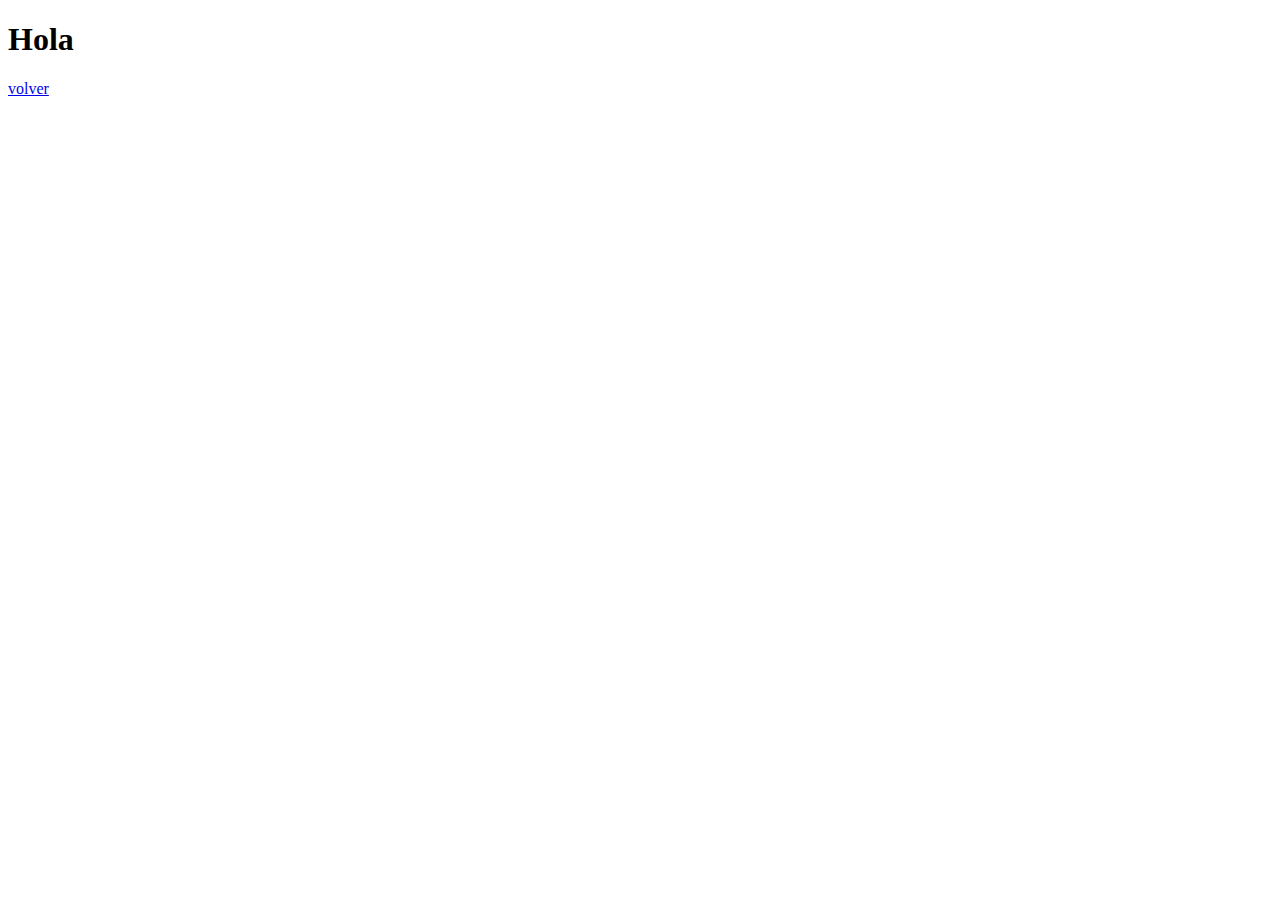
==== seccion1.html @ f049621c "0211" ====
<!DOCTYPE html>
<html lang="en">
<head>
    <meta charset="UTF-8">
    <meta name="viewport" content="width=device-width, initial-scale=1.0">
    <title>Document</title>
</head>
<body>
    <h1>Hola</h1>
    <a href="./index.html">volver</a>
</body>
</html>
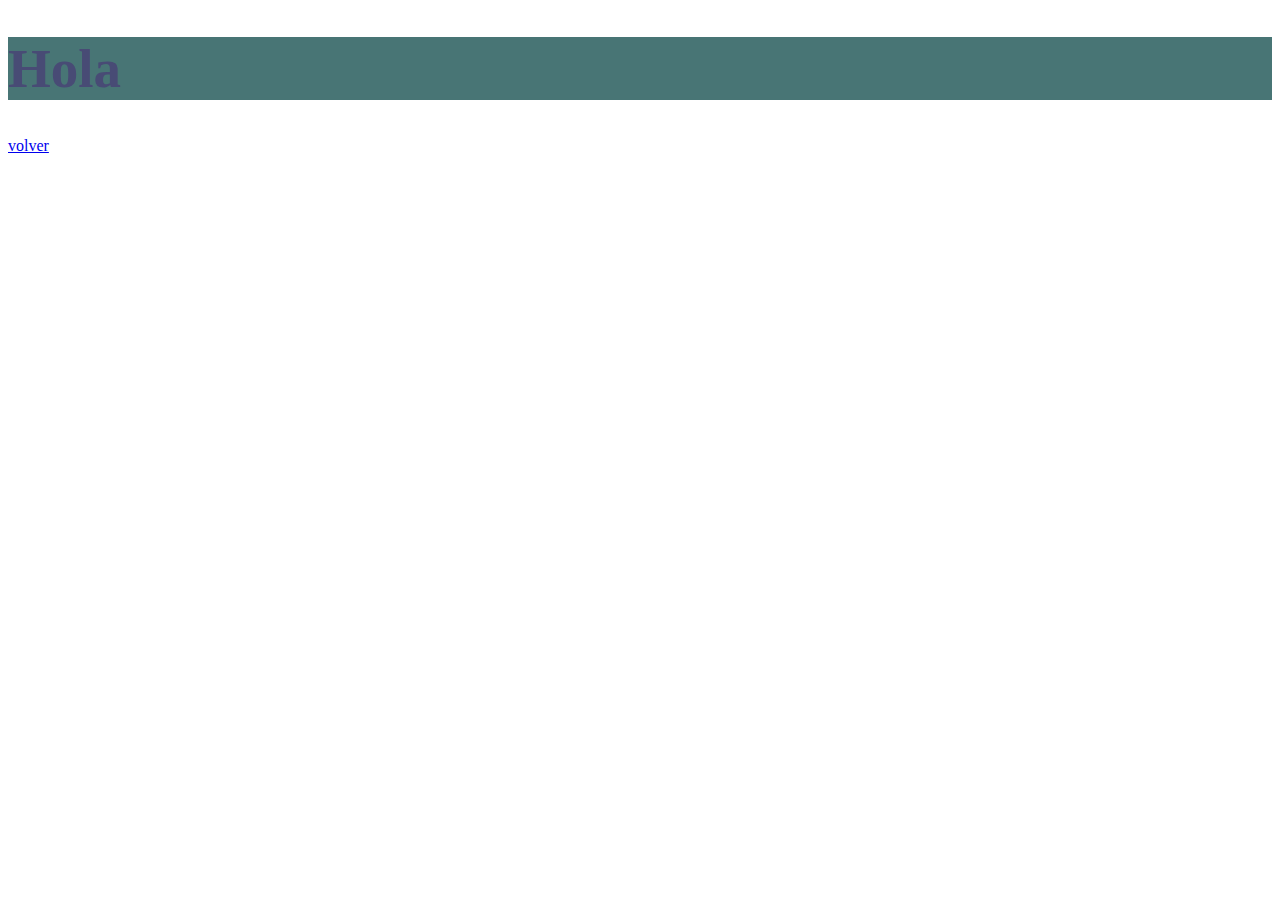
==== commit d4e30e40: "061124" ====
--- a/seccion1.html
+++ b/seccion1.html
@@ -3,6 +3,7 @@
 <head>
     <meta charset="UTF-8">
     <meta name="viewport" content="width=device-width, initial-scale=1.0">
+    <link rel="stylesheet" href="estilos.css">
     <title>Document</title>
 </head>
 <body>
--- a/estilos.css
+++ b/estilos.css
@@ -0,0 +1,23 @@
+h3{   
+    color: rgb(204, 88, 88);
+}
+.primer-color{
+    color: rgb(35, 116, 187);
+}
+.segundo-color{
+    color: #2b0ebb;
+}
+h2{
+    color: rgb(201, 107, 30);
+}
+h1{
+    color: #484b75;
+    background: #487575;
+    font-size: 55px;
+    font-weight: bold;
+}
+#Lista{
+    color: chocolate;
+    background-color: brown;
+    background-size: 35px;
+}